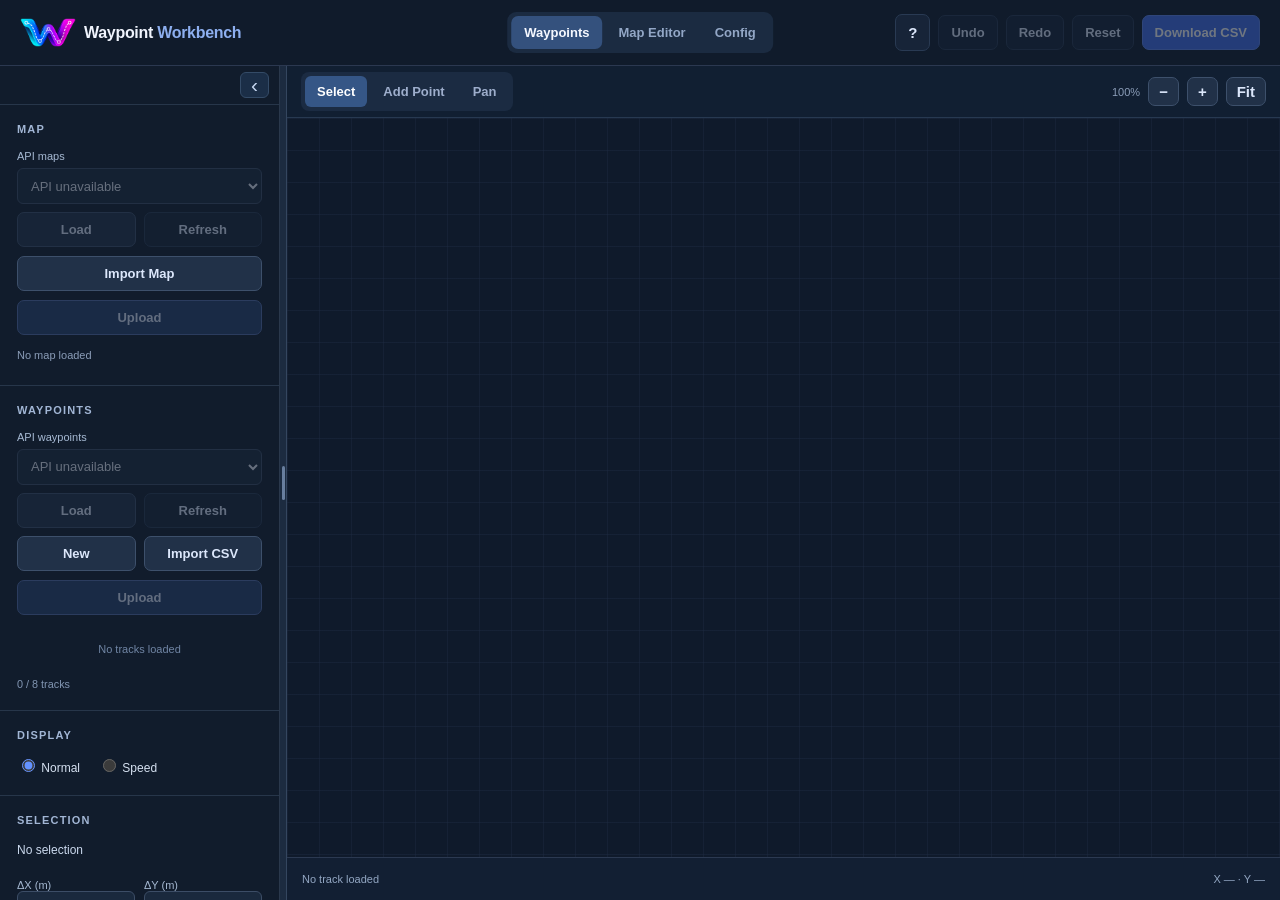
==== web/index.html @ bc20013d "feat(web): rebuild waypoint workbench as browser-first app" ====
<!doctype html>
<html lang="en">
  <head>
    <meta charset="utf-8" />
    <meta name="viewport" content="width=device-width, initial-scale=1" />
    <title>Waypoints · Waypoint Workbench</title>
    <link rel="icon" href="./assets/favicon.png" />
    <link rel="stylesheet" href="./style.css" />
  </head>
  <body>
    <header class="topbar">
      <a class="brand" href="./index.html"
        ><img src="./assets/logo.png" alt="" /><strong
          >Waypoint <span>Workbench</span></strong
        ></a
      >
      <nav class="page-nav" aria-label="Pages">
        <a href="./index.html" class="active" aria-current="page">Waypoints</a>
        <a href="./map-editor.html">Map Editor</a>
        <a href="./config.html">Config</a>
      </nav>
      <div class="actions">
        <button
          class="button subtle help-button"
          type="button"
          data-help
          aria-label="Keyboard shortcuts"
          title="Keyboard shortcuts"
        >
          ?
        </button>
        <button class="button subtle" id="undo" disabled>Undo</button>
        <button class="button subtle" id="redo" disabled>Redo</button>
        <button class="button subtle" id="reset" disabled>Reset</button>
        <button class="button primary" id="download" disabled>Download CSV</button>
      </div>
    </header>
    <div class="layout">
      <aside class="sidebar" id="editorSidebar">
        <div class="sidebar-head">
          <button
            class="sidebar-toggle"
            id="toggleSidebar"
            type="button"
            aria-expanded="true"
            aria-label="Collapse sidebar"
            title="Collapse sidebar"
          >
            ‹
          </button>
        </div>
        <div class="sidebar-content">
          <section>
            <h2>MAP</h2>
            <label for="mapFiles">API maps</label>
            <select id="mapFiles" disabled>
              <option value="">No API connection</option>
            </select>
            <div class="button-row">
              <button class="button" id="loadApiMap" disabled>Load</button>
              <button class="button subtle" id="refreshMaps" disabled>Refresh</button>
            </div>
            <button class="button wide" id="importMap">Import Map</button>
            <button class="button wide secondary" id="uploadMap" disabled>
              Upload
            </button>
            <input
              id="mapInput"
              type="file"
              accept=".yaml,.pgm,.png,.zip"
              multiple
              hidden
            />
            <p class="file-info" id="mapInfo">No map loaded</p>
            <button class="button small subtle hidden" id="clearPendingMap">
              Clear pending import
            </button>
          </section>
          <section>
            <h2>WAYPOINTS</h2>
            <label for="waypointFiles">API waypoints</label>
            <select id="waypointFiles" disabled>
              <option value="">No API connection</option>
            </select>
            <div class="button-row">
              <button class="button" id="loadApiWaypoint" disabled>Load</button>
              <button class="button subtle" id="refreshWaypoints" disabled>
                Refresh
              </button>
            </div>
            <div class="button-row">
              <button class="button" id="newWaypoint">New</button
              ><button class="button" id="importCsv">Import CSV</button>
            </div>
            <button class="button wide secondary" id="uploadWaypoint" disabled>
              Upload
            </button>
            <input id="csvInput" type="file" accept=".csv" multiple hidden />
            <div class="track-list" id="tracks">
              <p class="empty">No tracks loaded</p>
            </div>
            <small id="trackCount">0 / 8 tracks</small>
          </section>
          <section>
            <h2>DISPLAY</h2>
            <div class="radio-row">
              <label
                ><input type="radio" name="display" value="normal" checked />
                Normal</label
              >
              <label><input type="radio" name="display" value="speed" /> Speed</label>
            </div>
            <div id="legend" class="legend hidden">
              <div class="gradient"></div>
              <div class="legend-label">
                <span id="lowSpeed"></span><span id="highSpeed"></span>
              </div>
            </div>
          </section>
          <section>
            <h2>SELECTION</h2>
            <p class="selection-info" id="selectionInfo">No selection</p>
            <div class="coords">
              <label for="deltaX"
                >ΔX (m)<input id="deltaX" type="number" step="any" value="0" disabled
              /></label>
              <label for="deltaY"
                >ΔY (m)<input id="deltaY" type="number" step="any" value="0" disabled
              /></label>
            </div>
            <div class="button-row selection-actions">
              <button class="button" id="moveSelection" disabled>Move</button>
              <button class="button danger" id="deletePoint" disabled>Delete</button>
              <button class="button subtle" id="clearSelection" disabled>Clear</button>
            </div>
            <button class="button wide subtle" id="setStart" disabled>Set Start</button>
            <button class="button wide subtle" id="reverse" disabled>
              Reverse Path
            </button>
          </section>
        </div>
      </aside>
      <div
        class="sidebar-divider"
        id="sidebarDivider"
        role="separator"
        aria-label="Resize sidebar"
        aria-orientation="vertical"
        tabindex="0"
      ></div>
      <main class="workspace">
        <div class="canvas-toolbar">
          <div class="tool-group">
            <div class="mode-tabs">
              <button class="mode active" data-mode="select">Select</button
              ><button class="mode" data-mode="add">Add Point</button
              ><button class="mode" data-mode="pan">Pan</button>
            </div>
            <div
              class="add-mode-tabs hidden"
              id="addModeWrap"
              aria-label="Add point mode"
            >
              <button class="mode" data-add-mode="append">Append</button>
              <button class="mode active" data-add-mode="insert">Insert</button>
            </div>
          </div>
          <div class="actions">
            <span id="zoomValue" class="muted">100%</span
            ><button class="button compact" id="zoomOut">−</button
            ><button class="button compact" id="zoomIn">+</button
            ><button class="button compact" id="fit">Fit</button>
          </div>
        </div>
        <div class="canvas-wrap">
          <canvas id="canvas" tabindex="0" aria-label="Waypoint canvas"></canvas>
          <div id="pointTooltip" class="point-tooltip hidden" role="tooltip"></div>
          <div id="dropZone" class="drop-zone hidden">Drop CSV or map files</div>
        </div>
        <footer class="canvas-footer">
          <span id="status">No track loaded</span><span id="measurements"></span
          ><span id="cursor">X — · Y —</span>
        </footer>
      </main>
    </div>
    <div class="toast" id="toast" role="status" aria-live="polite"></div>
    <div
      class="modal hidden"
      id="csvError"
      role="alertdialog"
      aria-modal="true"
      aria-labelledby="csvErrorTitle"
    >
      <div class="dialog">
        <h3 id="csvErrorTitle">CSV import failed</h3>
        <p id="csvErrorText"></p>
        <div class="button-row right">
          <button class="button" id="dismissCsvError">Close</button
          ><a class="button secondary" href="./config.html">Open Config</a>
        </div>
      </div>
    </div>
    <dialog class="creation-dialog" id="newTrackDialog" aria-labelledby="newTrackTitle">
      <form id="newTrackForm">
        <h3 id="newTrackTitle">New Waypoint</h3>
        <label for="newTrackName">Track name</label>
        <input
          id="newTrackName"
          type="text"
          value="new_track"
          maxlength="80"
          pattern="[a-zA-Z0-9][a-zA-Z0-9_-]*"
          required
          spellcheck="false"
        />
        <div class="button-row right">
          <button class="button subtle" type="button" id="cancelNewTrack">
            Cancel
          </button>
          <button class="button primary" type="submit">Create</button>
        </div>
      </form>
    </dialog>
    <script type="module" src="./js/waypoints_page.js"></script>
  </body>
</html>
---- web/style.css ----
:root {
  font-family:
    Inter,
    ui-sans-serif,
    -apple-system,
    BlinkMacSystemFont,
    "Segoe UI",
    sans-serif;
  font-size: 13px;
  color: #e3ebf8;
  background: #0b1320;
  color-scheme: dark;
}
* {
  box-sizing: border-box;
}
body {
  margin: 0;
  overflow: hidden;
}
button,
input,
select {
  font: inherit;
}
button {
  cursor: pointer;
}
button:disabled,
select:disabled {
  opacity: 0.4;
  cursor: not-allowed;
}
button:focus-visible,
input:focus-visible,
select:focus-visible,
a:focus-visible {
  outline: 2px solid #83a9ff;
  outline-offset: 2px;
}
.topbar {
  height: 66px;
  padding: 0 20px;
  display: flex;
  align-items: center;
  justify-content: space-between;
  gap: 12px;
  position: relative;
  background: #101b2b;
  border-bottom: 1px solid #2b3850;
}
.brand {
  display: flex;
  align-items: center;
  gap: 8px;
  text-decoration: none;
  color: #f0f4fd;
  white-space: nowrap;
  font-size: 16px;
  letter-spacing: -0.3px;
}
.brand img {
  width: 56px;
  height: 40px;
  object-fit: contain;
}
.brand span {
  color: #8dafef;
}
.page-nav {
  position: absolute;
  left: 50%;
  transform: translateX(-50%);
  display: flex;
  background: #1b2b41;
  padding: 4px;
  gap: 3px;
  border-radius: 9px;
}
.page-nav a {
  color: #93a7c6;
  border-radius: 7px;
  padding: 9px 13px;
  text-decoration: none;
  font-weight: 620;
  white-space: nowrap;
}
.page-nav a.active {
  background: #34517d;
  color: #f5f8ff;
}
.page-nav a:hover:not(.active) {
  color: #fff;
  background: #293e5d;
}
.actions,
.button-row {
  display: flex;
  gap: 8px;
  align-items: center;
}
.button-row > .button {
  flex: 1;
  min-width: 0;
}
.button-row.right {
  justify-content: flex-end;
}
.button-row.right > * {
  flex: 0 0 auto;
}
.button {
  padding: 9px 12px;
  color: #dce7fb;
  border: 1px solid #3d506b;
  border-radius: 7px;
  background: #213148;
  font-weight: 600;
  text-decoration: none;
  display: inline-flex;
  align-items: center;
  justify-content: center;
  white-space: nowrap;
}
.button:hover:not(:disabled) {
  background: #304966;
}
.button.primary {
  border-color: #5e85ee;
  background: #426feb;
  color: white;
}
.button.primary:hover:not(:disabled) {
  background: #527ffd;
}
.button.secondary {
  border-color: #526daa;
  background: #263f6c;
}
.button.subtle {
  background: #172438;
  border-color: #293a53;
}
.button.danger {
  color: #faa7ad;
}
.button.icon {
  font-size: 21px;
  padding: 4px 10px;
}
.button.small {
  font-size: 11px;
  padding: 5px 8px;
}
.button.compact {
  padding: 5px 10px;
  font-size: 15px;
}
.button.wide {
  width: 100%;
  margin-top: 9px;
}
.layout {
  display: grid;
  grid-template-columns: var(--sidebar-width, 280px) 7px minmax(0, 1fr);
  height: calc(100dvh - 66px);
}
.layout.sidebar-collapsed {
  grid-template-columns: 46px 7px minmax(0, 1fr);
}
.sidebar-head {
  position: sticky;
  top: 0;
  z-index: 2;
  display: flex;
  justify-content: flex-end;
  padding: 6px 10px;
  background: #111c2c;
  border-bottom: 1px solid #27364a;
}
.sidebar-toggle {
  width: 29px;
  height: 26px;
  border: 1px solid #344b67;
  background: #1b2e47;
  border-radius: 6px;
  color: #c5d6f0;
  font-size: 21px;
  line-height: 20px;
  cursor: pointer;
}
.sidebar-toggle:hover {
  background: #304966;
}
.sidebar-collapsed .sidebar-head {
  justify-content: center;
  padding: 6px 0;
}
.sidebar-collapsed .sidebar-content {
  display: none;
}
.sidebar-divider {
  cursor: col-resize;
  background: #1c2b40;
  border-right: 1px solid #34465f;
  touch-action: none;
  position: relative;
}
.sidebar-divider::after {
  content: "";
  display: block;
  position: absolute;
  top: 50%;
  left: 2px;
  width: 3px;
  height: 34px;
  border-radius: 2px;
  transform: translateY(-50%);
  background: #687e9e;
}
.sidebar-divider:hover,
.layout.is-resizing .sidebar-divider {
  background: #365985;
}
.layout.is-resizing,
.layout.is-resizing * {
  cursor: col-resize !important;
  user-select: none !important;
}
.sidebar-divider:focus-visible {
  outline: 2px solid #83a9ff;
  outline-offset: -2px;
}

.sidebar {
  overflow-y: auto;
  background: #111c2c;
  border-right: 1px solid #2a384c;
  scrollbar-width: thin;
}
.sidebar section {
  padding: 18px 17px 20px;
  border-bottom: 1px solid #27364a;
}
h2 {
  font-size: 11px;
  font-weight: 750;
  letter-spacing: 1.2px;
  color: #a2b6d5;
  margin: 0 0 15px;
}
.sidebar label,
.settings-card label {
  display: block;
  font-size: 11px;
  color: #a7bad4;
  margin: 10px 0 6px;
}
select,
input:not([type="radio"]):not([type="checkbox"]):not([type="color"]):not(
    [type="range"]
  ) {
  width: 100%;
  height: 36px;
  border: 1px solid #3c4d66;
  border-radius: 6px;
  padding: 0 9px;
  color: #e5ebf6;
  background: #1a293d;
}
select {
  padding-right: 6px;
}
.sidebar .button-row {
  margin-top: 8px;
}
.file-info,
.muted {
  color: #8b9db8;
  font-size: 11px;
}
.file-info {
  line-height: 1.6;
  margin: 12px 0 0;
}
.track-list {
  display: grid;
  gap: 7px;
  margin-top: 15px;
}
.track-card {
  display: flex;
  align-items: center;
  gap: 8px;
  border: 1px solid #344963;
  background: #1a2a42;
  padding: 9px 8px;
  border-radius: 7px;
  cursor: pointer;
}
.track-card.active {
  border-color: #779af5;
  background: #243b5d;
}
.track-color {
  width: 23px;
  height: 22px;
  padding: 0;
  border: 0;
  background: transparent;
  flex-shrink: 0;
}
.track-name {
  min-width: 0;
  flex: 1;
  font-size: 11px;
  font-weight: 650;
  overflow: hidden;
  text-overflow: ellipsis;
  white-space: nowrap;
}
.track-meta {
  color: #91a4c1;
  font-size: 10px;
  display: block;
  font-weight: 400;
  margin-top: 3px;
}
.track-card button {
  background: none;
  border: 0;
  color: #9cb0cf;
  padding: 2px 5px;
}
.track-card button:hover {
  color: white;
}
.empty {
  font-size: 11px;
  padding: 13px 8px;
  margin: 0;
  color: #7085a4;
  text-align: center;
}
#trackCount {
  display: block;
  margin-top: 10px;
  color: #8296b3;
}
.radio-row {
  display: flex;
  gap: 18px;
}
.radio-row label {
  margin: 0;
  color: #d6e1f1;
  font-size: 12px;
}
.radio-row input {
  accent-color: #6492ff;
}
.legend {
  margin-top: 13px;
}
.gradient {
  height: 8px;
  border-radius: 5px;
  background: linear-gradient(90deg, #3b82f6, #24c4cc, #ffc44a, #f05360);
}
.legend-label {
  display: flex;
  justify-content: space-between;
  font-size: 10px;
  color: #a2b3cb;
  margin-top: 5px;
}
.coords {
  display: grid;
  grid-template-columns: 1fr 1fr;
  gap: 9px;
}
.coords label {
  min-width: 0;
}
.workspace {
  display: flex;
  min-width: 0;
  flex-direction: column;
  background: #0c1523;
}
.canvas-toolbar {
  height: 52px;
  background: #111f32;
  border-bottom: 1px solid #273951;
  display: flex;
  align-items: center;
  justify-content: space-between;
  padding: 0 14px;
  flex-shrink: 0;
}
.mode-tabs {
  display: flex;
  gap: 4px;
  background: #1b2b42;
  border-radius: 8px;
  padding: 4px;
}
.mode {
  border: 0;
  border-radius: 6px;
  padding: 8px 12px;
  background: transparent;
  color: #9eaecc;
  font-weight: 650;
}
.mode.active {
  color: white;
  background: #355686;
}
.canvas-wrap {
  flex: 1;
  min-height: 0;
  position: relative;
  overflow: hidden;
  background-color: #0f1a2b;
  background-image: linear-gradient(#23314955 1px, transparent 1px),
    linear-gradient(90deg, #23314955 1px, transparent 1px);
  background-size: 32px 32px;
}
canvas {
  display: block;
  width: 100%;
  height: 100%;
  touch-action: none;
}
.canvas-footer {
  height: 43px;
  border-top: 1px solid #2b3951;
  background: #121f33;
  display: flex;
  gap: 16px;
  justify-content: space-between;
  align-items: center;
  padding: 0 15px;
  color: #93a7c3;
  font-size: 11px;
  flex-shrink: 0;
}
.drop-zone {
  position: absolute;
  inset: 10px;
  border-radius: 12px;
  border: 2px dashed #739aff;
  background: #1a3553dd;
  display: grid;
  place-items: center;
  font-size: 16px;
  font-weight: 700;
  pointer-events: none;
}
.hidden {
  display: none !important;
}
.toast {
  position: fixed;
  left: 50%;
  bottom: 16px;
  transform: translate(-50%, 140px);
  background: #31507a;
  color: white;
  border: 1px solid #638dc4;
  border-radius: 9px;
  padding: 12px 18px;
  max-width: 75vw;
  font-size: 12px;
  transition: transform 0.15s;
  z-index: 40;
}
.toast.visible {
  transform: translate(-50%, 0);
}
.toast.error {
  background: #603246;
  border-color: #ae586e;
}
.modal {
  position: fixed;
  inset: 0;
  display: grid;
  place-items: center;
  background: #060b13c2;
  z-index: 30;
}
.dialog {
  width: min(430px, 95vw);
  padding: 26px;
  border-radius: 13px;
  background: #1b2940;
  border: 1px solid #4d6385;
  box-shadow: 0 18px 45px #0009;
}
.dialog h3 {
  font-size: 18px;
  margin: 0 0 15px;
}
.dialog p {
  color: #a7bdd9;
  line-height: 1.65;
  margin-bottom: 22px;
}
#brushSize {
  width: 100%;
  accent-color: #6897ff;
}
.checkbox {
  display: flex !important;
  gap: 8px;
  align-items: center;
}
.config-body {
  overflow-y: auto;
}
.settings {
  max-width: 1070px;
  padding: 22px 22px 45px;
  margin: 0 auto;
}
.settings h1 {
  font-size: 22px;
  margin: 0 0 20px;
  font-weight: 750;
}
.settings-grid {
  display: grid;
  grid-template-columns: minmax(0, 1fr) minmax(0, 1fr);
  align-items: start;
  gap: 16px;
}
.settings-card {
  display: flex;
  flex-direction: column;
  border-radius: 12px;
  border: 1px solid #354861;
  padding: 21px;
  background: #162438;
}
.settings-card > label {
  margin-top: 13px;
}
.settings-card h2 {
  margin-bottom: 6px;
}
.settings-card .button-row {
  margin-top: 14px;
}
.heading-row {
  display: flex;
  justify-content: space-between;
  align-items: center;
}
.colors {
  display: grid;
  gap: 9px;
}
.color-row {
  display: flex;
  gap: 12px;
  justify-content: space-between;
  align-items: center;
  margin: 0;
  padding: 5px 9px;
  background: #1c2d44;
  border-radius: 6px;
}
.color-row .button {
  margin-left: auto;
}
.color-row input {
  width: 40px;
  height: 29px;
  border: 0;
  padding: 0;
  background: transparent;
  cursor: pointer;
}
.aliases-card {
  grid-column: 1 / -1;
}
.mapping-head,
.alias-row {
  display: grid;
  grid-template-columns: minmax(150px, 1fr) 28px minmax(150px, 1fr) 38px;
  gap: 10px;
  align-items: center;
}
.mapping-head {
  margin-top: 14px;
  font-size: 11px;
  color: #99acc8;
}
.csv-precision {
  display: flex;
  align-items: center;
  gap: 14px;
  margin-top: 14px;
}
.csv-precision label {
  margin: 0;
}
#csvDecimalPlaces {
  width: 85px;
}
.alias-row {
  margin: 8px 0;
}
.alias-arrow {
  text-align: center;
  color: #758ba9;
  font-size: 17px;
}
.settings-footer {
  display: flex;
  gap: 9px;
  align-items: center;
  margin-top: 19px;
}
.settings-footer span {
  margin-left: auto;
}
@media (max-width: 1100px) {
  .topbar {
    height: 110px;
    padding: 8px 10px;
    flex-wrap: wrap;
  }
  .topbar .page-nav {
    order: 3;
    position: static;
    transform: none;
    width: 100%;
    justify-content: center;
  }
  .layout {
    height: calc(100dvh - 110px);
  }
  .topbar .actions {
    gap: 5px;
  }
  .topbar .button {
    padding: 8px 9px;
  }
}
@media (max-width: 790px) {
  .page-nav {
    position: static;
    transform: none;
  }
  .sidebar-divider {
    display: none;
  }
  .sidebar-collapsed .sidebar-head {
    justify-content: flex-end;
    padding-right: 12px;
  }
  body {
    overflow-y: auto;
  }
  .topbar {
    height: auto;
    min-height: 66px;
    flex-wrap: wrap;
    padding: 11px;
  }
  .layout {
    display: flex;
    flex-direction: column-reverse;
    height: auto;
  }
  .workspace {
    height: 60vh;
    min-height: 430px;
  }
  .sidebar {
    overflow: visible;
  }
  .settings-grid {
    grid-template-columns: 1fr;
  }
  .aliases-card {
    grid-column: auto;
  }
  .page-nav {
    order: 3;
    width: 100%;
    justify-content: center;
  }
}

/* Waypoint selection */
.selection-info {
  margin: 0 0 10px;
  min-height: 18px;
  color: #cbd9ee;
  font-size: 12px;
  line-height: 1.5;
}
.point-tooltip {
  position: absolute;
  z-index: 5;
  pointer-events: none;
  white-space: pre-line;
  padding: 8px 10px;
  border: 1px solid #5d789e;
  border-radius: 7px;
  background: #182c45f2;
  color: #e8f1ff;
  font-size: 11px;
  line-height: 1.6;
  box-shadow: 0 6px 15px #0007;
}
.help-button {
  min-width: 30px;
  font-size: 15px;
}
.shortcuts-dialog {
  width: min(510px, calc(100vw - 32px));
  max-height: 82vh;
  overflow-y: auto;
  border: 1px solid #4d6385;
  border-radius: 12px;
  padding: 24px;
  background: #182940;
  color: #e3ebf8;
  box-shadow: 0 20px 55px #000a;
}
.shortcuts-dialog::backdrop {
  background: #060b13c2;
}
.shortcuts-dialog h2 {
  margin: 0 0 17px;
  font-size: 18px;
  color: #e3ebf8;
  letter-spacing: normal;
}
.shortcuts-dialog h3 {
  font-size: 11px;
  color: #9cb4d6;
  letter-spacing: 1px;
  margin: 16px 0 6px;
}
.shortcuts-dialog table {
  border-collapse: collapse;
  width: 100%;
  margin-bottom: 12px;
}
.shortcuts-dialog td {
  padding: 7px 4px;
  border-bottom: 1px solid #304460;
  font-size: 12px;
}
.shortcuts-dialog td:first-child {
  width: 45%;
  color: #d6e5ff;
  font-weight: 600;
}
.shortcuts-dialog td:last-child {
  color: #a8bad5;
}
.shortcuts-dialog > .button {
  display: block;
  margin: 18px 0 0 auto;
}
.selection-actions .button {
  padding: 8px 4px;
  font-size: 11px;
}

/* New file dialogs and waypoint add modes */
.tool-group {
  display: flex;
  align-items: center;
  gap: 9px;
  min-width: 0;
  flex-wrap: wrap;
}
.add-mode-tabs {
  display: flex;
  gap: 3px;
  padding: 3px;
  border: 1px solid #395373;
  border-radius: 8px;
}
.add-mode-tabs .mode {
  padding: 7px 10px;
  font-size: 11px;
}
.creation-dialog {
  width: min(440px, calc(100vw - 32px));
  max-height: 90vh;
  overflow: auto;
  border: 1px solid #4d6385;
  border-radius: 12px;
  padding: 24px;
  background: #1b2940;
  color: #e3ebf8;
  box-shadow: 0 18px 45px #0009;
}
.creation-dialog::backdrop {
  background: #060b13c2;
}
.creation-dialog h3 {
  font-size: 18px;
  margin: 0 0 16px;
}
.creation-dialog label {
  display: block;
  margin: 11px 0 6px;
  color: #a7bad4;
  font-size: 12px;
}
.creation-dialog label input {
  margin-top: 6px;
}
.creation-dialog .button-row {
  margin-top: 22px;
}
.creation-grid {
  display: grid;
  grid-template-columns: 1fr 1fr;
  gap: 12px;
}

.canvas-toolbar:has(.tool-group) {
  height: auto;
  min-height: 52px;
  flex-wrap: wrap;
  gap: 6px;
  padding-top: 6px;
  padding-bottom: 6px;
}
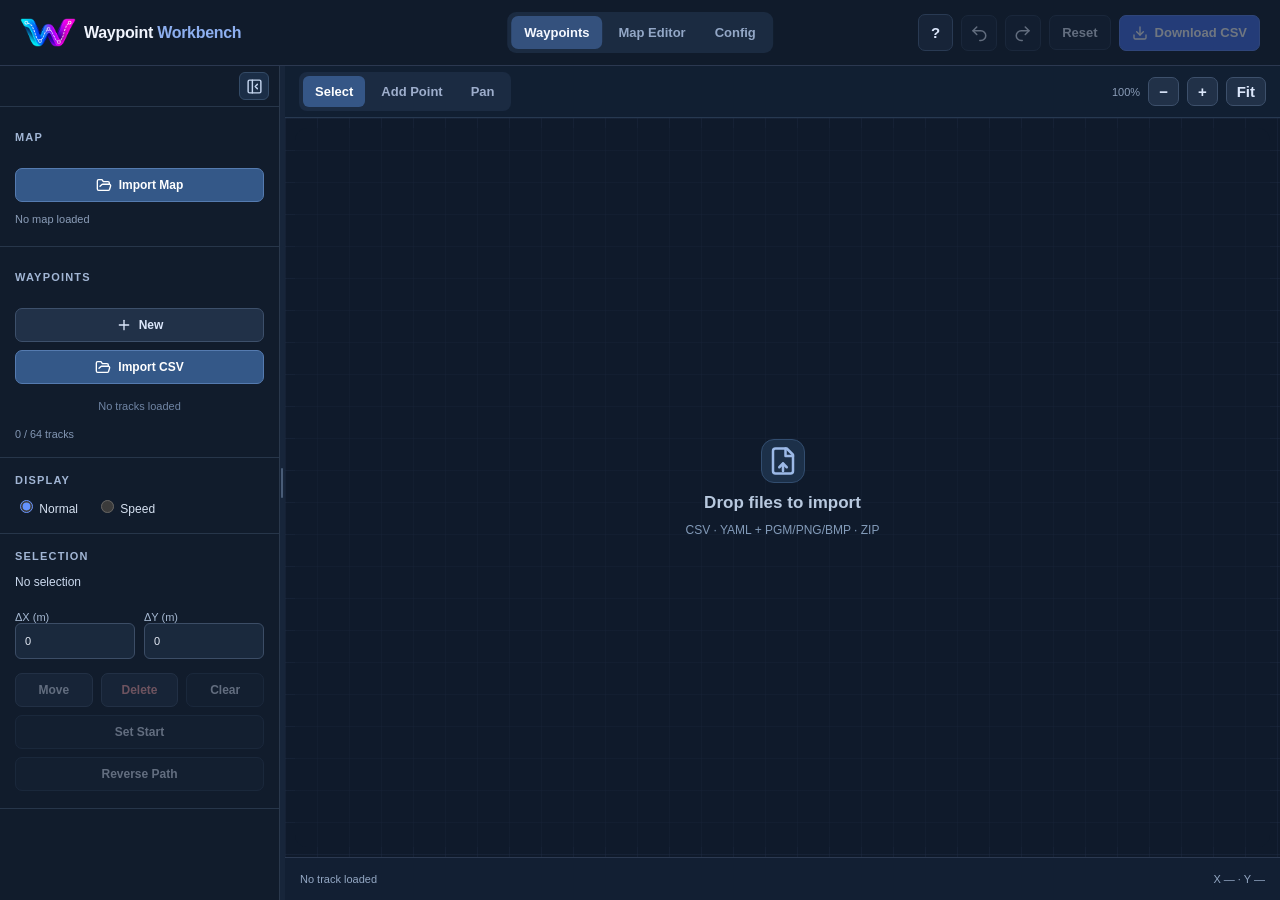
==== commit e58f122c: "feat(web): enhance map editing and waypoint workflows" ====
--- a/web/index.html
+++ b/web/index.html
@@ -29,10 +29,34 @@
         >
           ?
         </button>
-        <button class="button subtle" id="undo" disabled>Undo</button>
-        <button class="button subtle" id="redo" disabled>Redo</button>
+        <button
+          class="button subtle icon-only"
+          id="undo"
+          disabled
+          aria-label="Undo"
+          title="Undo"
+        >
+          <svg class="button-symbol" aria-hidden="true">
+            <use href="./assets/icons.svg#undo-2"></use>
+          </svg>
+        </button>
+        <button
+          class="button subtle icon-only"
+          id="redo"
+          disabled
+          aria-label="Redo"
+          title="Redo"
+        >
+          <svg class="button-symbol" aria-hidden="true">
+            <use href="./assets/icons.svg#redo-2"></use>
+          </svg>
+        </button>
         <button class="button subtle" id="reset" disabled>Reset</button>
-        <button class="button primary" id="download" disabled>Download CSV</button>
+        <button class="button primary" id="download" disabled>
+          <svg class="button-symbol" aria-hidden="true">
+            <use href="./assets/icons.svg#download"></use></svg
+          ><span>Download CSV</span>
+        </button>
       </div>
     </header>
     <div class="layout">
@@ -46,28 +70,59 @@
             aria-label="Collapse sidebar"
             title="Collapse sidebar"
           >
-            ‹
+            <svg class="button-symbol" aria-hidden="true">
+              <use href="./assets/icons.svg#panel-left-close"></use>
+            </svg>
           </button>
         </div>
         <div class="sidebar-content">
           <section>
-            <h2>MAP</h2>
-            <label for="mapFiles">API maps</label>
-            <select id="mapFiles" disabled>
-              <option value="">No API connection</option>
-            </select>
-            <div class="button-row">
-              <button class="button" id="loadApiMap" disabled>Load</button>
-              <button class="button subtle" id="refreshMaps" disabled>Refresh</button>
-            </div>
-            <button class="button wide" id="importMap">Import Map</button>
-            <button class="button wide secondary" id="uploadMap" disabled>
-              Upload
+            <div class="section-title-row">
+              <h2>MAP</h2>
+              <button
+                class="button refresh-button hidden"
+                id="refreshMaps"
+                type="button"
+                data-api-only
+                disabled
+                aria-label="Refresh maps"
+                title="Refresh maps"
+              >
+                <svg class="button-symbol" aria-hidden="true">
+                  <use href="./assets/icons.svg#refresh-cw"></use>
+                </svg>
+              </button>
+            </div>
+            <div class="api-controls hidden" data-api-only>
+              <label for="mapFiles">API maps</label>
+              <select id="mapFiles" disabled>
+                <option value="">No API connection</option>
+              </select>
+              <button class="button wide" id="loadApiMap" disabled>
+                <svg class="button-symbol" aria-hidden="true">
+                  <use href="./assets/icons.svg#folder-down"></use></svg
+                ><span>Load</span>
+              </button>
+            </div>
+            <button class="button wide primary" id="importMap">
+              <svg class="button-symbol" aria-hidden="true">
+                <use href="./assets/icons.svg#folder-open"></use></svg
+              ><span>Import Map</span>
+            </button>
+            <button
+              class="button wide secondary hidden"
+              id="uploadMap"
+              data-api-only
+              disabled
+            >
+              <svg class="button-symbol" aria-hidden="true">
+                <use href="./assets/icons.svg#upload"></use></svg
+              ><span>Upload</span>
             </button>
             <input
               id="mapInput"
               type="file"
-              accept=".yaml,.pgm,.png,.zip"
+              accept=".yaml,.yml,.pgm,.png,.bmp,.zip"
               multiple
               hidden
             />
@@ -77,23 +132,52 @@
             </button>
           </section>
           <section>
-            <h2>WAYPOINTS</h2>
-            <label for="waypointFiles">API waypoints</label>
-            <select id="waypointFiles" disabled>
-              <option value="">No API connection</option>
-            </select>
-            <div class="button-row">
-              <button class="button" id="loadApiWaypoint" disabled>Load</button>
-              <button class="button subtle" id="refreshWaypoints" disabled>
-                Refresh
+            <div class="section-title-row">
+              <h2>WAYPOINTS</h2>
+              <button
+                class="button refresh-button hidden"
+                id="refreshWaypoints"
+                type="button"
+                data-api-only
+                disabled
+                aria-label="Refresh waypoints"
+                title="Refresh waypoints"
+              >
+                <svg class="button-symbol" aria-hidden="true">
+                  <use href="./assets/icons.svg#refresh-cw"></use>
+                </svg>
               </button>
             </div>
-            <div class="button-row">
-              <button class="button" id="newWaypoint">New</button
-              ><button class="button" id="importCsv">Import CSV</button>
-            </div>
-            <button class="button wide secondary" id="uploadWaypoint" disabled>
-              Upload
+            <div class="api-controls hidden" data-api-only>
+              <label for="waypointFiles">API waypoints</label>
+              <select id="waypointFiles" disabled>
+                <option value="">No API connection</option>
+              </select>
+              <button class="button wide" id="loadApiWaypoint" disabled>
+                <svg class="button-symbol" aria-hidden="true">
+                  <use href="./assets/icons.svg#folder-down"></use></svg
+                ><span>Load</span>
+              </button>
+            </div>
+            <button class="button wide" id="newWaypoint">
+              <svg class="button-symbol" aria-hidden="true">
+                <use href="./assets/icons.svg#plus"></use></svg
+              ><span>New</span>
+            </button>
+            <button class="button wide primary" id="importCsv">
+              <svg class="button-symbol" aria-hidden="true">
+                <use href="./assets/icons.svg#folder-open"></use></svg
+              ><span>Import CSV</span>
+            </button>
+            <button
+              class="button wide secondary hidden"
+              id="uploadWaypoint"
+              data-api-only
+              disabled
+            >
+              <svg class="button-symbol" aria-hidden="true">
+                <use href="./assets/icons.svg#upload"></use></svg
+              ><span>Upload</span>
             </button>
             <input id="csvInput" type="file" accept=".csv" multiple hidden />
             <div class="track-list" id="tracks">
@@ -174,8 +258,25 @@
         </div>
         <div class="canvas-wrap">
           <canvas id="canvas" tabindex="0" aria-label="Waypoint canvas"></canvas>
+          <div class="canvas-empty" id="emptyState" role="note">
+            <div class="import-symbol" aria-hidden="true">
+              <svg class="button-symbol" aria-hidden="true">
+                <use href="./assets/icons.svg#file-up"></use>
+              </svg>
+            </div>
+            <strong>Drop files to import</strong>
+            <span>CSV · YAML + PGM/PNG/BMP · ZIP</span>
+          </div>
           <div id="pointTooltip" class="point-tooltip hidden" role="tooltip"></div>
-          <div id="dropZone" class="drop-zone hidden">Drop CSV or map files</div>
+          <div id="dropZone" class="drop-zone hidden" aria-hidden="true">
+            <div class="import-symbol" aria-hidden="true">
+              <svg class="button-symbol" aria-hidden="true">
+                <use href="./assets/icons.svg#file-up"></use>
+              </svg>
+            </div>
+            <strong>Drop files to import</strong>
+            <span>CSV · YAML + PGM/PNG/BMP · ZIP</span>
+          </div>
         </div>
         <footer class="canvas-footer">
           <span id="status">No track loaded</span><span id="measurements"></span
--- a/web/style.css
+++ b/web/style.css
@@ -179,15 +179,21 @@
   border-bottom: 1px solid #27364a;
 }
 .sidebar-toggle {
-  width: 29px;
-  height: 26px;
+  width: 30px;
+  height: 28px;
+  padding: 5px;
+  display: inline-flex;
+  align-items: center;
+  justify-content: center;
   border: 1px solid #344b67;
   background: #1b2e47;
   border-radius: 6px;
   color: #c5d6f0;
-  font-size: 21px;
-  line-height: 20px;
   cursor: pointer;
+}
+.sidebar-toggle .button-symbol {
+  width: 17px;
+  height: 17px;
 }
 .sidebar-toggle:hover {
   background: #304966;
@@ -291,10 +297,11 @@
 .track-card {
   display: flex;
   align-items: center;
-  gap: 8px;
+  gap: 6px;
+  min-width: 0;
   border: 1px solid #344963;
   background: #1a2a42;
-  padding: 9px 8px;
+  padding: 8px 7px;
   border-radius: 7px;
   cursor: pointer;
 }
@@ -310,14 +317,18 @@
   background: transparent;
   flex-shrink: 0;
 }
-.track-name {
+.track-details {
+  flex: 1 1 0;
   min-width: 0;
-  flex: 1;
-  font-size: 11px;
-  font-weight: 650;
+  overflow: hidden;
+}
+.track-filename {
+  display: block;
   overflow: hidden;
   text-overflow: ellipsis;
   white-space: nowrap;
+  font-size: 11px;
+  font-weight: 650;
 }
 .track-meta {
   color: #91a4c1;
@@ -325,15 +336,34 @@
   display: block;
   font-weight: 400;
   margin-top: 3px;
-}
-.track-card button {
+  overflow: hidden;
+  text-overflow: ellipsis;
+  white-space: nowrap;
+}
+.track-hidden .track-details,
+.track-hidden .track-color {
+  opacity: 0.5;
+}
+.track-card .track-action {
+  flex: 0 0 30px;
+  width: 30px;
+  height: 30px;
+  padding: 0;
+  display: inline-flex;
+  align-items: center;
+  justify-content: center;
+  border: 0;
+  border-radius: 6px;
   background: none;
-  border: 0;
   color: #9cb0cf;
-  padding: 2px 5px;
-}
-.track-card button:hover {
-  color: white;
+}
+.track-card .track-action:hover {
+  color: #fff;
+  background: #304966;
+}
+.track-card .track-action .button-symbol {
+  width: 17px;
+  height: 17px;
 }
 .empty {
   font-size: 11px;
@@ -838,3 +868,271 @@
   padding-top: 6px;
   padding-bottom: 6px;
 }
+
+/* Editor sidebar and file import states */
+.sidebar {
+  scrollbar-width: thin;
+  scrollbar-color: #41536c transparent;
+}
+.sidebar::-webkit-scrollbar {
+  width: 5px;
+}
+.sidebar::-webkit-scrollbar-track {
+  background: transparent;
+}
+.sidebar::-webkit-scrollbar-thumb {
+  background: #34465f;
+  border-radius: 8px;
+}
+.sidebar:hover::-webkit-scrollbar-thumb {
+  background: #5b6f8b;
+}
+.sidebar section {
+  padding: 16px 15px 17px;
+}
+.sidebar section h2 {
+  margin-bottom: 11px;
+}
+.sidebar section .button {
+  min-height: 34px;
+  padding: 7px 10px;
+  font-size: 12px;
+}
+.sidebar section .button.small {
+  min-height: 27px;
+  font-size: 11px;
+  padding: 5px 8px;
+}
+.sidebar section .button-row {
+  gap: 8px;
+}
+.sidebar section .button.wide {
+  margin-top: 8px;
+}
+.sidebar section .button.primary {
+  background: #345888;
+  border-color: #557bb0;
+}
+.sidebar section .button.primary:hover:not(:disabled) {
+  background: #416ca3;
+}
+.sidebar section .button.secondary {
+  background: transparent;
+  border-color: #38526f;
+  color: #b7c9e2;
+}
+.sidebar section .button.secondary:hover:not(:disabled) {
+  background: #1e354e;
+}
+.api-controls {
+  margin-bottom: 12px;
+  padding: 0 0 12px;
+  border-bottom: 1px solid #27364a;
+}
+.api-controls label {
+  margin-top: 0;
+}
+.sidebar .track-list {
+  margin-top: 10px;
+}
+.sidebar .empty {
+  padding: 6px 4px;
+}
+.sidebar .file-info {
+  margin-top: 9px;
+}
+.sidebar-divider {
+  background: #17253a;
+  border-right: 0;
+}
+.sidebar-divider::after {
+  width: 2px;
+  left: 2px;
+  height: 30px;
+  background: #495c77;
+}
+.sidebar-divider:hover::after,
+.layout.is-resizing .sidebar-divider::after {
+  background: #8aabdc;
+}
+
+.canvas-empty,
+.drop-zone {
+  position: absolute;
+  inset: 10px;
+  border-radius: 12px;
+  pointer-events: none;
+  display: flex;
+  flex-direction: column;
+  align-items: center;
+  justify-content: center;
+  gap: 10px;
+  text-align: center;
+}
+.canvas-empty {
+  color: #b8c9df;
+  background: #0f1a2b77;
+}
+.canvas-empty strong,
+.drop-zone strong {
+  font-size: 17px;
+  font-weight: 650;
+}
+.canvas-empty span,
+.drop-zone span {
+  color: #839bb9;
+  font-size: 12px;
+}
+.import-symbol {
+  display: grid;
+  place-items: center;
+  width: 44px;
+  height: 44px;
+  font-size: 28px;
+  font-weight: 400;
+  color: #9cb9e7;
+  background: #1c3049;
+  border: 1px solid #324d6f;
+  border-radius: 13px;
+}
+.drop-zone {
+  z-index: 10;
+  inset: 9px;
+  background: #172e48ef;
+  border: 2px dashed #739aff;
+  color: #e5eeff;
+}
+.drop-zone .import-symbol {
+  background: #284c73;
+  border-color: #638dc4;
+}
+.drop-zone span {
+  color: #b6ccec;
+}
+@media (max-width: 790px) {
+  .sidebar section {
+    padding: 15px;
+  }
+  .canvas-empty strong,
+  .drop-zone strong {
+    font-size: 15px;
+  }
+}
+
+@media (min-width: 791px) {
+  .layout {
+    grid-template-columns: var(--sidebar-width, 280px) 5px minmax(0, 1fr);
+  }
+  .layout.sidebar-collapsed {
+    grid-template-columns: 46px 5px minmax(0, 1fr);
+  }
+  .sidebar-divider::after {
+    left: 1px;
+  }
+}
+
+/* Sidebar file actions */
+.section-title-row {
+  display: flex;
+  align-items: center;
+  justify-content: space-between;
+  min-height: 28px;
+  margin-bottom: 9px;
+}
+.sidebar section .section-title-row h2 {
+  margin: 0;
+}
+.sidebar section .button.refresh-button {
+  width: 28px;
+  height: 28px;
+  min-height: 28px;
+  flex: 0 0 28px;
+  padding: 0;
+  border: 1px solid transparent;
+  background: transparent;
+  color: #a7bad4;
+}
+.sidebar section .button.refresh-button:hover:not(:disabled) {
+  color: #e3ebf8;
+  background: #243b56;
+  border-color: #395576;
+}
+.button-symbol {
+  display: block;
+  width: 16px;
+  height: 16px;
+}
+.sidebar section .api-controls > .button.wide {
+  margin-top: 8px;
+}
+
+/* File action icons */
+.button > .button-symbol {
+  flex: 0 0 16px;
+  width: 16px;
+  height: 16px;
+}
+.button > .button-symbol + span {
+  margin-left: 7px;
+}
+.button.icon-only {
+  width: 36px;
+  min-width: 36px;
+  padding: 8px;
+}
+.button.icon-only > .button-symbol {
+  width: 18px;
+  height: 18px;
+  flex-basis: 18px;
+}
+.import-symbol .button-symbol {
+  display: block;
+  width: 30px;
+  height: 30px;
+}
+
+/* Compact configuration icon actions */
+.settings-card .config-remove {
+  width: 32px;
+  min-width: 32px;
+  height: 32px;
+  padding: 7px;
+}
+.settings-card .config-remove .button-symbol {
+  width: 16px;
+  height: 16px;
+}
+
+/* Map metadata is read-only and stays collapsed until explicitly opened. */
+.sidebar .properties-section {
+  padding-top: 12px;
+  padding-bottom: 12px;
+}
+.map-properties summary {
+  color: #a2b6d5;
+  font-size: 11px;
+  font-weight: 750;
+  letter-spacing: 1.2px;
+  cursor: pointer;
+  list-style-position: outside;
+}
+.map-properties summary:focus-visible {
+  outline: 2px solid #83a9ff;
+  outline-offset: 4px;
+}
+.property-list {
+  display: grid;
+  grid-template-columns: minmax(0, 1fr) minmax(0, 1.4fr);
+  gap: 9px 8px;
+  margin: 13px 0 0;
+  font-size: 11px;
+}
+.property-list dt {
+  color: #8b9db8;
+}
+.property-list dd {
+  margin: 0;
+  color: #e3ebf8;
+  overflow-wrap: anywhere;
+  text-align: right;
+}
